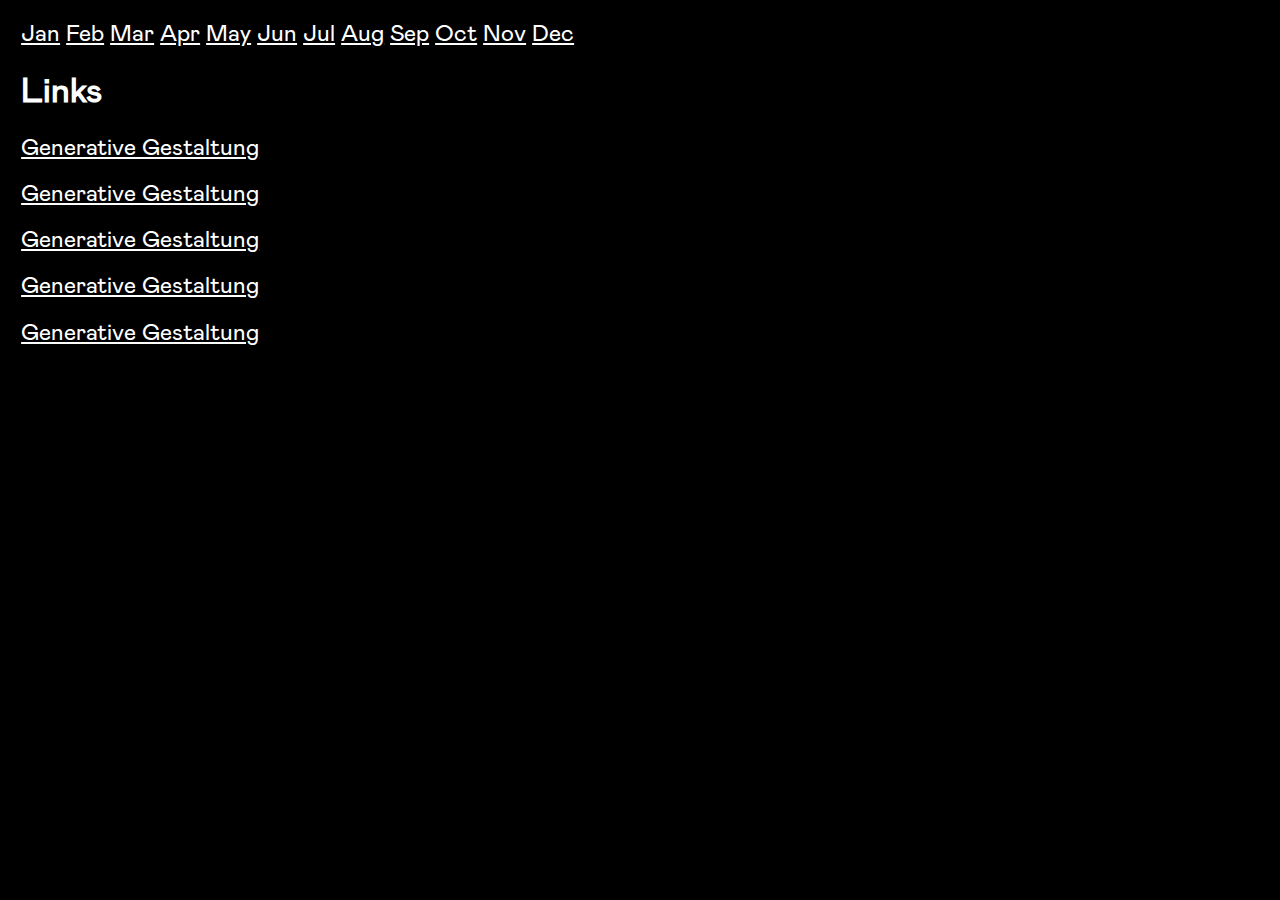
==== resources/index.html @ a97a548a "Basic layout first commit" ====
<!DOCTYPE html>
<html lang="en" dir="ltr">
  <head>
    <meta charset="utf-8">
    <link id="stylesheet" href="../assets/css/style.css" rel="stylesheet">
    <title>Workshop – Resources</title>
  </head>
  <body>
    <p>
      <a href="./jan/index.html">Jan</a>
      <a href="./feb/index.html">Feb</a>
      <a href="./mar/index.html">Mar</a>
      <a href="./apr/index.html">Apr</a>
      <a href="./may/index.html">May</a>
      <a href="./jun/index.html">Jun</a>
      <a href="./jul/index.html">Jul</a>
      <a href="./aug/index.html">Aug</a>
      <a href="./sep/index.html">Sep</a>
      <a href="./oct/index.html">Oct</a>
      <a href="./nov/index.html">Nov</a>
      <a href="./dec/index.html">Dec</a>
    </p>

    <h2>Links</h2>
    <p><a target="_blank" href="http://www.generative-gestaltung.de/2/">Generative Gestaltung</a></p>
    <p><a target="_blank" href="http://www.generative-gestaltung.de/2/">Generative Gestaltung</a></p>
    <p><a target="_blank" href="http://www.generative-gestaltung.de/2/">Generative Gestaltung</a></p>
    <p><a target="_blank" href="http://www.generative-gestaltung.de/2/">Generative Gestaltung</a></p>
    <p><a target="_blank" href="http://www.generative-gestaltung.de/2/">Generative Gestaltung</a></p>

  </body>
</html>
---- assets/css/style.css ----
@font-face {
  font-family: mabry;
  src: url('../font/Mabry Pro.otf');
}

@font-face {
  font-family: mabry-italic;
  src: url('../font/Mabry Pro Italic.otf');
}

html, body {
  background-color: #000;
  color: #fff;
  font-family: mabry;
  font-size: 1.2em;
  margin: 0;
  padding-left: 0.5em;
}

a,
a:active,
a:hover {
  color: #fff;
}

a:hover {
  text-decoration: none;
}

#homepage {
  overflow:hidden;
}

#resources-link {
  font-size: 2em;
  position: absolute;
  top: 60vh;
  left: 32vw;
  text-align:center;
}
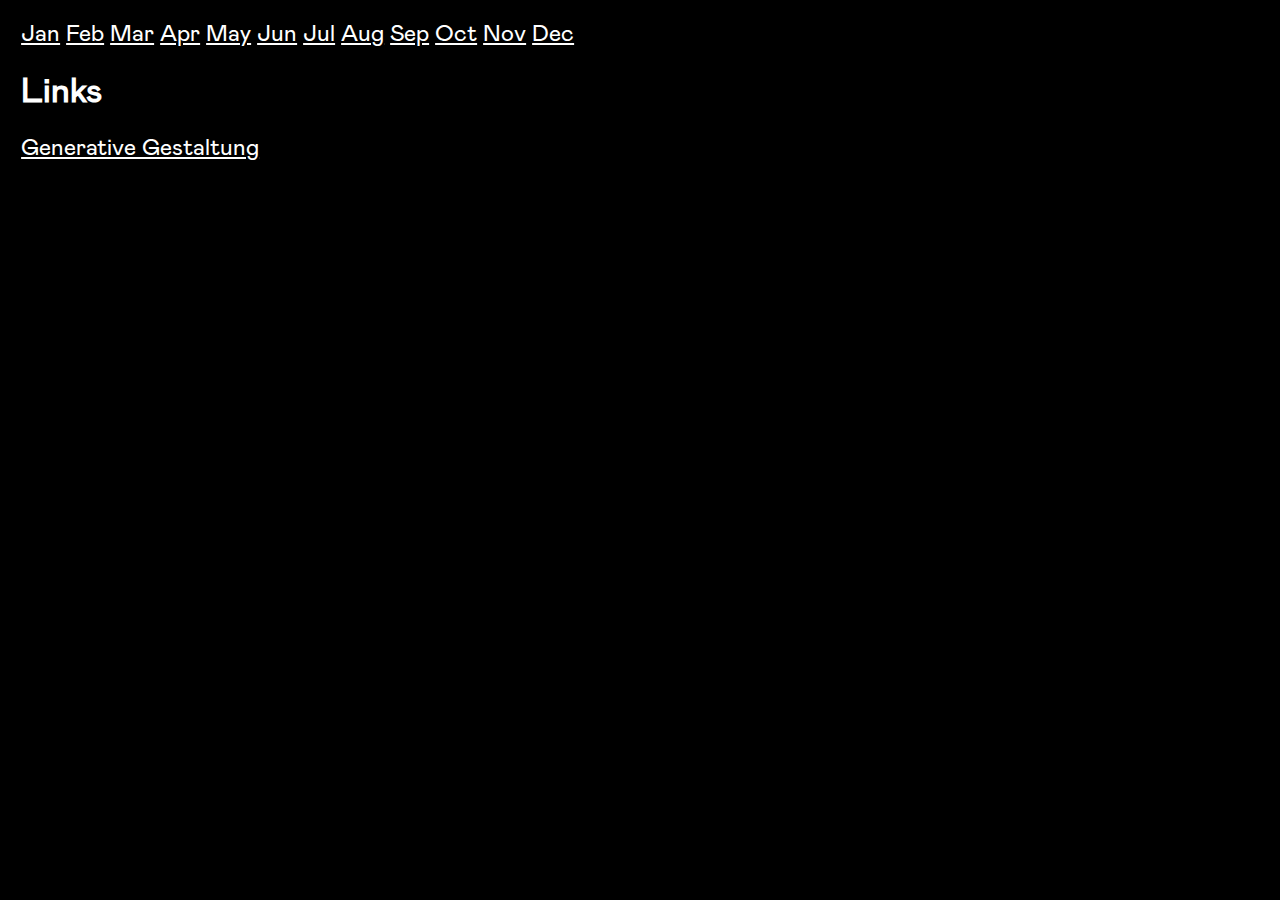
==== commit 26cc7255: "hilda add ref" ====
--- a/resources/index.html
+++ b/resources/index.html
@@ -23,10 +23,6 @@
 
     <h2>Links</h2>
     <p><a target="_blank" href="http://www.generative-gestaltung.de/2/">Generative Gestaltung</a></p>
-    <p><a target="_blank" href="http://www.generative-gestaltung.de/2/">Generative Gestaltung</a></p>
-    <p><a target="_blank" href="http://www.generative-gestaltung.de/2/">Generative Gestaltung</a></p>
-    <p><a target="_blank" href="http://www.generative-gestaltung.de/2/">Generative Gestaltung</a></p>
-    <p><a target="_blank" href="http://www.generative-gestaltung.de/2/">Generative Gestaltung</a></p>
 
   </body>
 </html>
